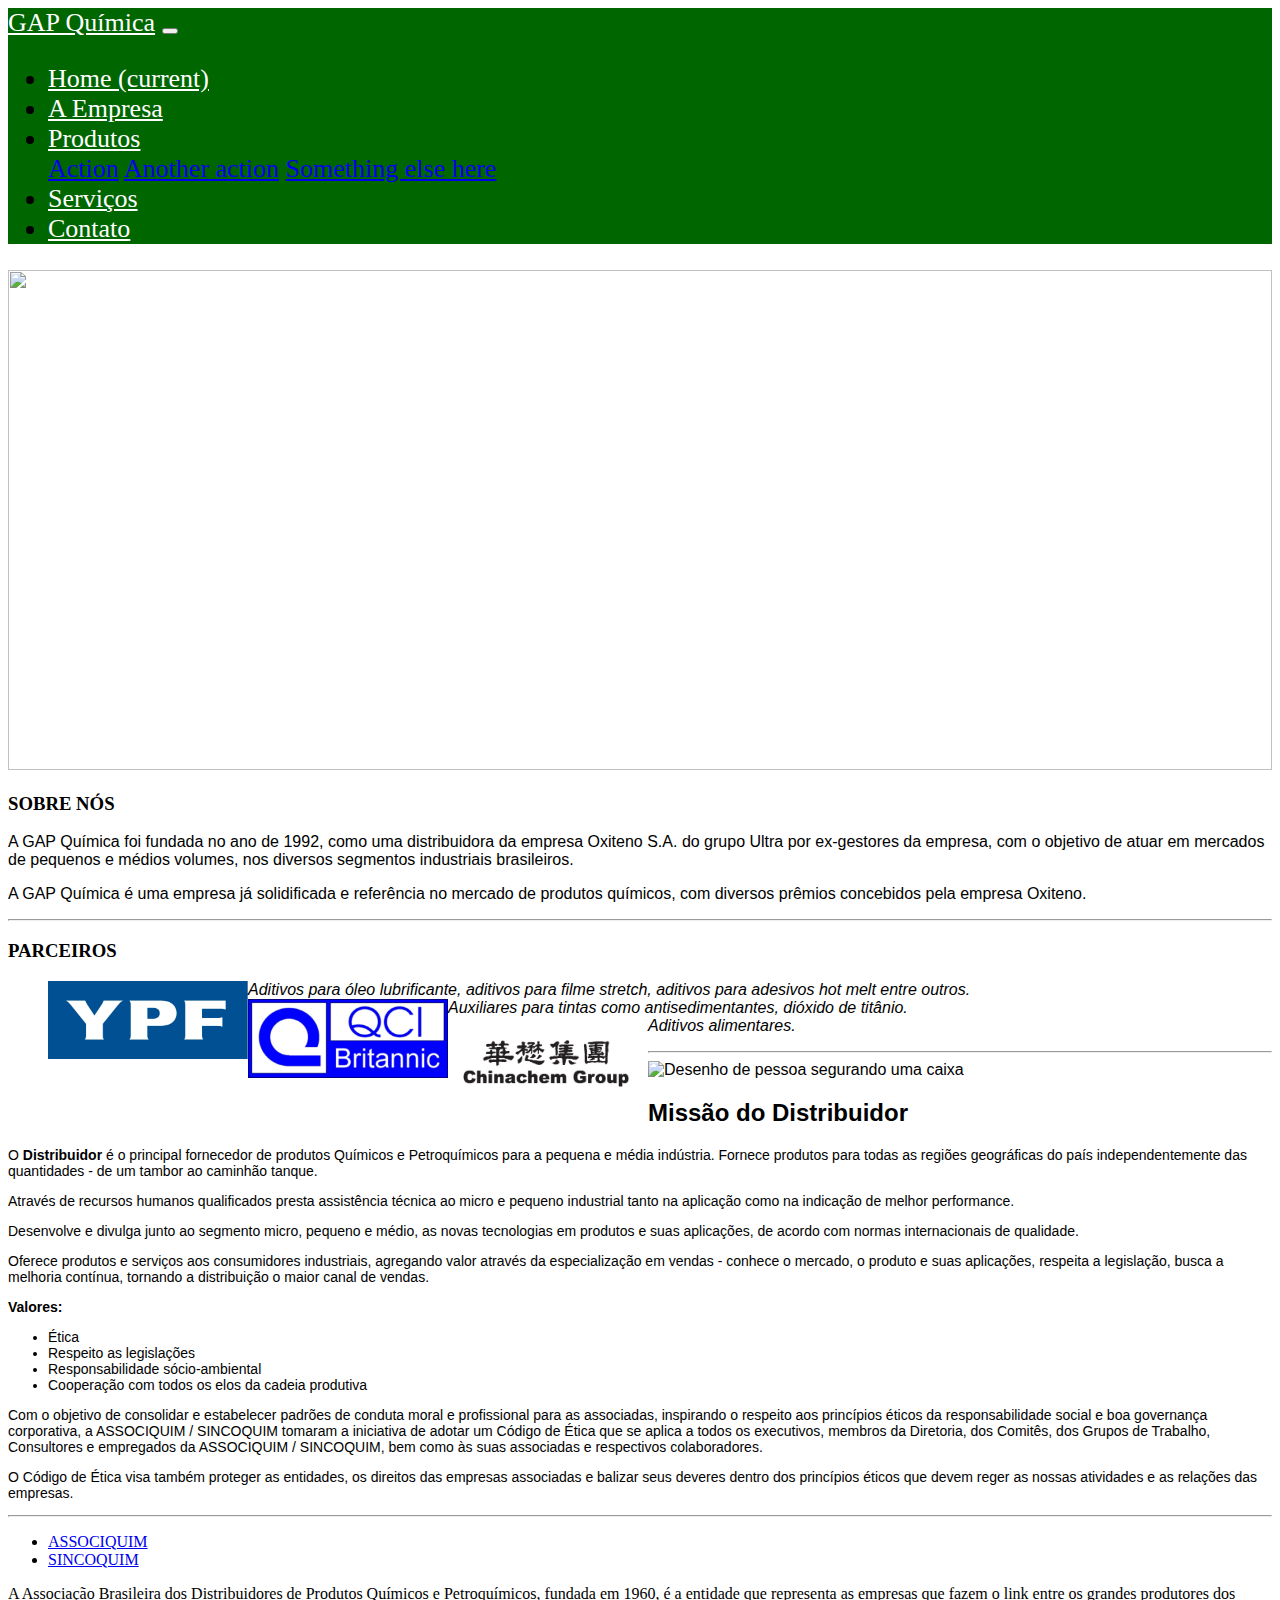
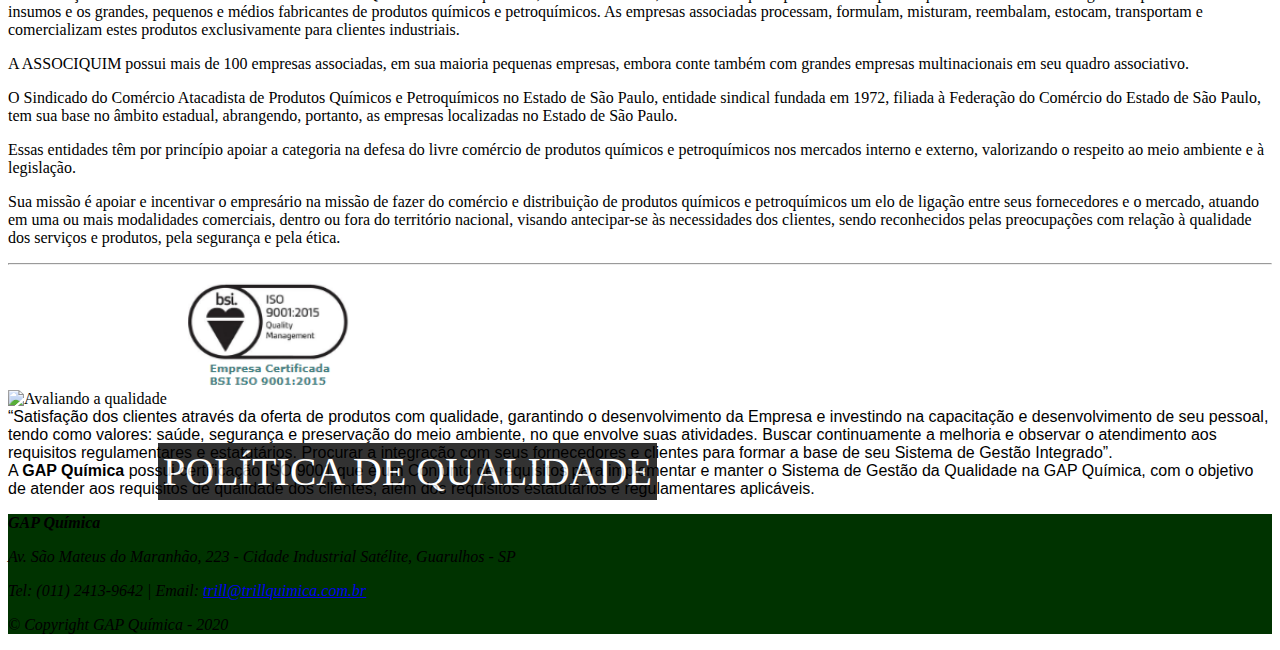
==== index.html @ 46ef745d "Initial commit" ====
<!DOCTYPE html>
<html>
	<body>
		<meta charset="utf-8">
		<meta name="viewport" content="width=device-width, initial-scale=1">
		<title>GAP Química</title>
		<link rel="stylesheet" href="https://stackpath.bootstrapcdn.com/bootstrap/4.5.0/css/bootstrap.min.css" integrity="sha384-9aIt2nRpC12Uk9gS9baDl411NQApFmC26EwAOH8WgZl5MYYxFfc+NcPb1dKGj7Sk" crossorigin="anonymous">
		<link rel="stylesheet" href="https://cdnjs.cloudflare.com/ajax/libs/animate.css/4.0.0/animate.min.css">
		<link rel="stylesheet" type="text/css" href="style.css">

		<header>
			<nav class="navbar navbar-expand-lg navbar-dark navbar-tema">
				<a class="navbar-brand navbar-cor" href="index.html">GAP Química</a>
				<button class="navbar-toggler" type="button" data-toggle="collapse" data-target="#navbarNavDropdown" aria-controls="navbarNavDropdown" aria-expanded="false" aria-label="Toggle navigation">
					<span class="navbar-toggler-icon"></span>
				</button>
				<div class="collapse navbar-collapse justify-content-end" id="navbarNavDropdown">
					<ul class="navbar-nav">
						<li class="nav-item active">
							<a class="nav-link navbar-cor pr-5" href="index.html">Home <span class="sr-only">(current)</span></a>
						</li>
						<li class="nav-item">
							<a class="nav-link navbar-cor pr-5" href="empresa.html">A Empresa</a>
						</li>
						<li class="nav-item dropdown">
							<a class="nav-link navbar-cor pr-5 dropdown-toggle" href="#" id="navbarDropdownMenuLink" role="button" data-toggle="dropdown" aria-haspopup="true" aria-expanded="false">
								Produtos
							</a>
							<div class="dropdown-menu navbar-cor" aria-labelledby="navbarDropdownMenuLink">
								<a class="dropdown-item" href="#">Action</a>
								<a class="dropdown-item" href="#">Another action</a>
								<a class="dropdown-item" href="#">Something else here</a>
							</div>
						</li>
						<li class="nav-item">
							<a class="nav-link navbar-cor pr-5" href="#">Serviços</a>
						</li>
						<li class="nav-item">
							<a class="nav-link navbar-cor" href="contato.html">Contato</a>
						</li>
					</ul>
				</div>
			</nav>
		</header>

		<img id="banner-index" src="img/banner-index.jpg" alt="">

		<main>
			<section class="container text-center mt-5 mb-5 p-5 bg-light">
				<h3 class="pb-3">SOBRE NÓS</h3>
				<p class="text-justify" style="font-family: Arial, Helvetica, sans-serif;">A GAP Química foi fundada no ano de 1992, como uma distribuidora da empresa Oxiteno S.A. do grupo Ultra por ex-gestores da empresa, com o objetivo de atuar em mercados de pequenos e médios volumes, nos diversos segmentos industriais brasileiros.</p>
				<p style="font-family: Arial, Helvetica, sans-serif;">A GAP Química é uma empresa já solidificada e referência no mercado de produtos químicos, com diversos prêmios concebidos pela empresa Oxiteno.</p>
			</section>

			<hr class="container">

			<section class="container text-center mt-5 mb-5 p-5 bg-light animate__animated animate__fadeInLeft">
				<h3 class="mb-5">PARCEIROS</h3>
				<figure>
					<div class="d-flex align-items-center m-4" style="font-family: Arial, Helvetica, sans-serif;">
						<a href="https://ypf.com.br/"><img class="pr-5" id="logo-ypf" src="img/logo-ypf.png" alt="Logo da YPF"></a><em>Aditivos para óleo lubrificante, aditivos para filme stretch, aditivos para adesivos hot melt entre outros.</em>
					</div>
					<div class="d-flex align-items-center m-4" style="font-family: Arial, Helvetica, sans-serif;">
						<a href="http://quem.com/"><img class="pr-5" id="logo-qci" src="img/qci-logo.png" alt="Logo da QCI"></a><em>Auxiliares para tintas como antisedimentantes, dióxido de titânio.</em>
					</div>
					<div class="d-flex align-items-center m-4" style="font-family: Arial, Helvetica, sans-serif;">
						<a href="https://www.chinachemgroup.com/en/"><img class="pr-5" id="logo-china" src="img/chinachem.logo.jpg" alt="Logo da Chinachem"></a><em>Aditivos alimentares.</em>
					</div>
				</figure>
			</section>

			<hr class="container">

			<section class="container mt-5 mb-5 p-3 bg-light animate__animated animate__fadeInLeft">
				<div class="d-flex align-items-center m-4" style="font-family: Arial, Helvetica, sans-serif;">
					<img class="pr-5 img-fluid" id="imagem-distribuidor" src="img/imagem-distribuidor.jpg" alt="Desenho de pessoa segurando uma caixa">
					<h2>Missão do Distribuidor</h2>
				</div>
				<div style="font-size: 14px; font-family: Arial, Helvetica, sans-serif;">
					<p>O <strong>Distribuidor</strong> é o principal fornecedor de produtos Químicos e Petroquímicos para a pequena e média indústria. Fornece produtos para todas as regiões geográficas do país independentemente das quantidades - de um tambor ao caminhão tanque.</p>
					<p>Através de recursos humanos qualificados presta assistência técnica ao micro e pequeno industrial tanto na aplicação como na indicação de melhor performance.</p>
					<p>Desenvolve e divulga junto ao segmento micro, pequeno e médio, as novas tecnologias em produtos e suas aplicações, de acordo com normas internacionais de qualidade.</p>
					<p>Oferece produtos e serviços aos consumidores industriais, agregando valor através da especialização em vendas - conhece o mercado, o produto e suas aplicações, respeita a legislação, busca a melhoria contínua, tornando a distribuição o maior canal de vendas.</p>
					<p><strong>Valores:</strong></p>
					<ul>
						<li>Ética</li>
						<li>Respeito as legislações</li>
						<li>Responsabilidade sócio-ambiental</li>
						<li>Cooperação com todos os elos da cadeia produtiva</li>
					</ul>
					<p>Com o objetivo de consolidar e estabelecer padrões de conduta moral e profissional para as associadas, inspirando o respeito aos princípios éticos da responsabilidade social e boa governança corporativa, a ASSOCIQUIM / SINCOQUIM tomaram a iniciativa de adotar um Código de Ética que se aplica a todos os executivos, membros da Diretoria, dos Comitês, dos Grupos de Trabalho, Consultores e empregados da ASSOCIQUIM / SINCOQUIM, bem como às suas associadas e respectivos colaboradores.</p>
					<p>O Código de Ética visa também proteger as entidades, os direitos das empresas associadas e balizar seus deveres dentro dos princípios éticos que devem reger as nossas atividades e as relações das empresas.</p>
				</div>
			</section>

			<hr class="container">

			<section class="container mt-5 mb-5">
				<!-- Nav pills -->
				<ul class="nav nav-pills nav-justified">
					<li class="nav-item pb-3">
						<a class="nav-link active" data-toggle="pill" href="#home">ASSOCIQUIM</a>
					</li>
					<li class="nav-item pb-3">
						<a class="nav-link" data-toggle="pill" href="#menu1">SINCOQUIM</a>
					</li>
				</ul>

				<!-- Tab panes -->
				<div class="tab-content">
					<div class="tab-pane container active" id="home">
						<P>A Associação Brasileira dos Distribuidores de Produtos Químicos e Petroquímicos, fundada em 1960, é a entidade que representa as empresas que fazem o link entre os grandes produtores dos insumos e os grandes, pequenos e médios fabricantes de produtos químicos e petroquímicos. As empresas associadas processam, formulam, misturam, reembalam, estocam, transportam e comercializam estes produtos exclusivamente para clientes industriais.</P>
						<P>A ASSOCIQUIM possui mais de 100 empresas associadas, em sua maioria pequenas empresas, embora conte também com grandes empresas multinacionais em seu quadro associativo.</P>
					</div>
					<div class="tab-pane container fade" id="menu1">
						<P>O Sindicado do Comércio Atacadista de Produtos Químicos e Petroquímicos no Estado de São Paulo, entidade sindical fundada em 1972, filiada à Federação do Comércio do Estado de São Paulo, tem sua base no âmbito estadual, abrangendo, portanto, as empresas localizadas no Estado de São Paulo.</P>
						<P>Essas entidades têm por princípio apoiar a categoria na defesa do livre comércio de produtos químicos e petroquímicos nos mercados interno e externo, valorizando o respeito ao meio ambiente e à legislação.</P>
						<P>Sua missão é apoiar e incentivar o empresário na missão de fazer do comércio e distribuição de produtos químicos e petroquímicos um elo de ligação entre seus fornecedores e o mercado, atuando em uma ou mais modalidades comerciais, dentro ou fora do território nacional, visando antecipar-se às necessidades dos clientes, sendo reconhecidos pelas preocupações com relação à qualidade dos serviços e produtos, pela segurança e pela ética.</P>
					</div>
				</div>
			</section>

			<hr class="container">

			<section class="container mt-5 mb-5 p-3 bg-light animate__animated animate__fadeInLeft">
				<picture id="imagem-qualidade">
					<img class="img-fluid mb-5 pt-4 rounded-pill" id="banner-qualidade" src="img/banner-qualidade.jpg" alt="Avaliando a qualidade">
					<figcaption id="texto-qualidade">POLÍTICA DE QUALIDADE</figcaption>
					<img class="float-left" id="logo-iso" src="img/logo-iso.png" alt="Logo ISO 9000">
					<figcaption style="font-family: Arial, Helvetica, sans-serif;">“Satisfação dos clientes através da oferta de produtos com qualidade, garantindo o desenvolvimento da Empresa e investindo na capacitação e desenvolvimento de seu pessoal, tendo como valores: saúde, segurança e preservação do meio ambiente, no que envolve suas atividades. Buscar continuamente a melhoria e observar o atendimento aos requisitos regulamentares e estatutários. Procurar a integração com seus fornecedores e clientes para formar a base de seu Sistema de Gestão Integrado”.</figcaption>
					<figcaption class="pt-3" style="font-family: Arial, Helvetica, sans-serif;">A <strong>GAP Química</strong> possui certificação ISO 9001 que é um Conjunto de requisitos para implementar e manter o Sistema de Gestão da Qualidade na GAP Química, com o objetivo de atender aos requisitos de qualidade dos clientes, além dos requisitos estatutários e regulamentares aplicáveis.</figcaption>
				</picture>
			</section>

		</main>

		<footer class="cor-bg-footer">
			<address class="text-center mb-0 p-3">
				<p class="text-light mb-0 mt-3"><strong>GAP Química</strong></p>
				<p class="text-light mb-0">Av. São Mateus do Maranhão, 223 - Cidade Industrial Satélite, Guarulhos - SP</p>
				<p class="text-light mb-3">Tel: (011) 2413-9642 | Email: <a class="text-light" href="mailto:trill@trillquimica.com.br">trill@trillquimica.com.br</a></p>
				<p class="text-dark m-0 copyright">&copy; Copyright GAP Química - 2020</p>
			  </adress>

		</footer>

		<script src="js/jquery-3.5.1.min.js" type="text/jvascript"></script>
		<script src="js/app.js" type="text/javascript"></script>
		<script src="https://cdn.jsdelivr.net/npm/popper.js@1.16.0/dist/umd/popper.min.js" integrity="sha384-Q6E9RHvbIyZFJoft+2mJbHaEWldlvI9IOYy5n3zV9zzTtmI3UksdQRVvoxMfooAo" crossorigin="anonymous"></script>
		<script src="https://stackpath.bootstrapcdn.com/bootstrap/4.5.0/js/bootstrap.min.js" integrity="sha384-OgVRvuATP1z7JjHLkuOU7Xw704+h835Lr+6QL9UvYjZE3Ipu6Tp75j7Bh/kR0JKI" crossorigin="anonymous"></script>
	</body>
</html>
---- style.css ----
/* INDEX */
.navbar-tema {
    background-color: #006600;
    font-size: 26px;
}

.navbar-cor {
    color: white;
}

#banner-index {
    width: 100%;
    height: 500px;
}

#logo-ypf {
    width: 200px;
    float: left;
}

#logo-china {
    width: 200px;
    float: left;
}

#logo-qci {
    width: 200px;
    float: left;
}

#imagem-distribuidor {
    width: 50%;
    height: 250px;
}

#imagem-qualidade {
    display: inline-block;
    position: relative;
}

#texto-qualidade {
    position: absolute;
    top: 170px;
    left: 150px;
    font-size: 40px;
    color: white;
    text-shadow: 0px 0px 5px black;
    background-color: black;
    opacity: 0.8;
    padding: 5px;
}

#banner-qualidade {
    width: 100%;
    height: 300px;
}

#logo-iso {
    width: 200px;
}

.cor-bg-footer {
    background-color: #003300;
}

/* EMPRESA */
#bg-imagem {
    background-image: url(img/bg-empresa.jpg);
    background-size: cover;
}

.tamanho-carrosel {
    width: 40%;
    height: 500px;
    float: right;
}

#logo-gap {
    width: 30%;
    margin: 3% 10%;
    border-radius: 10px;
}

@media only screen and (max-width: 1123px) {
    #banner-index {
        height: 500px;
        width: 100%
    }
    #mapa-contato {
        width: 300px;
    }
}
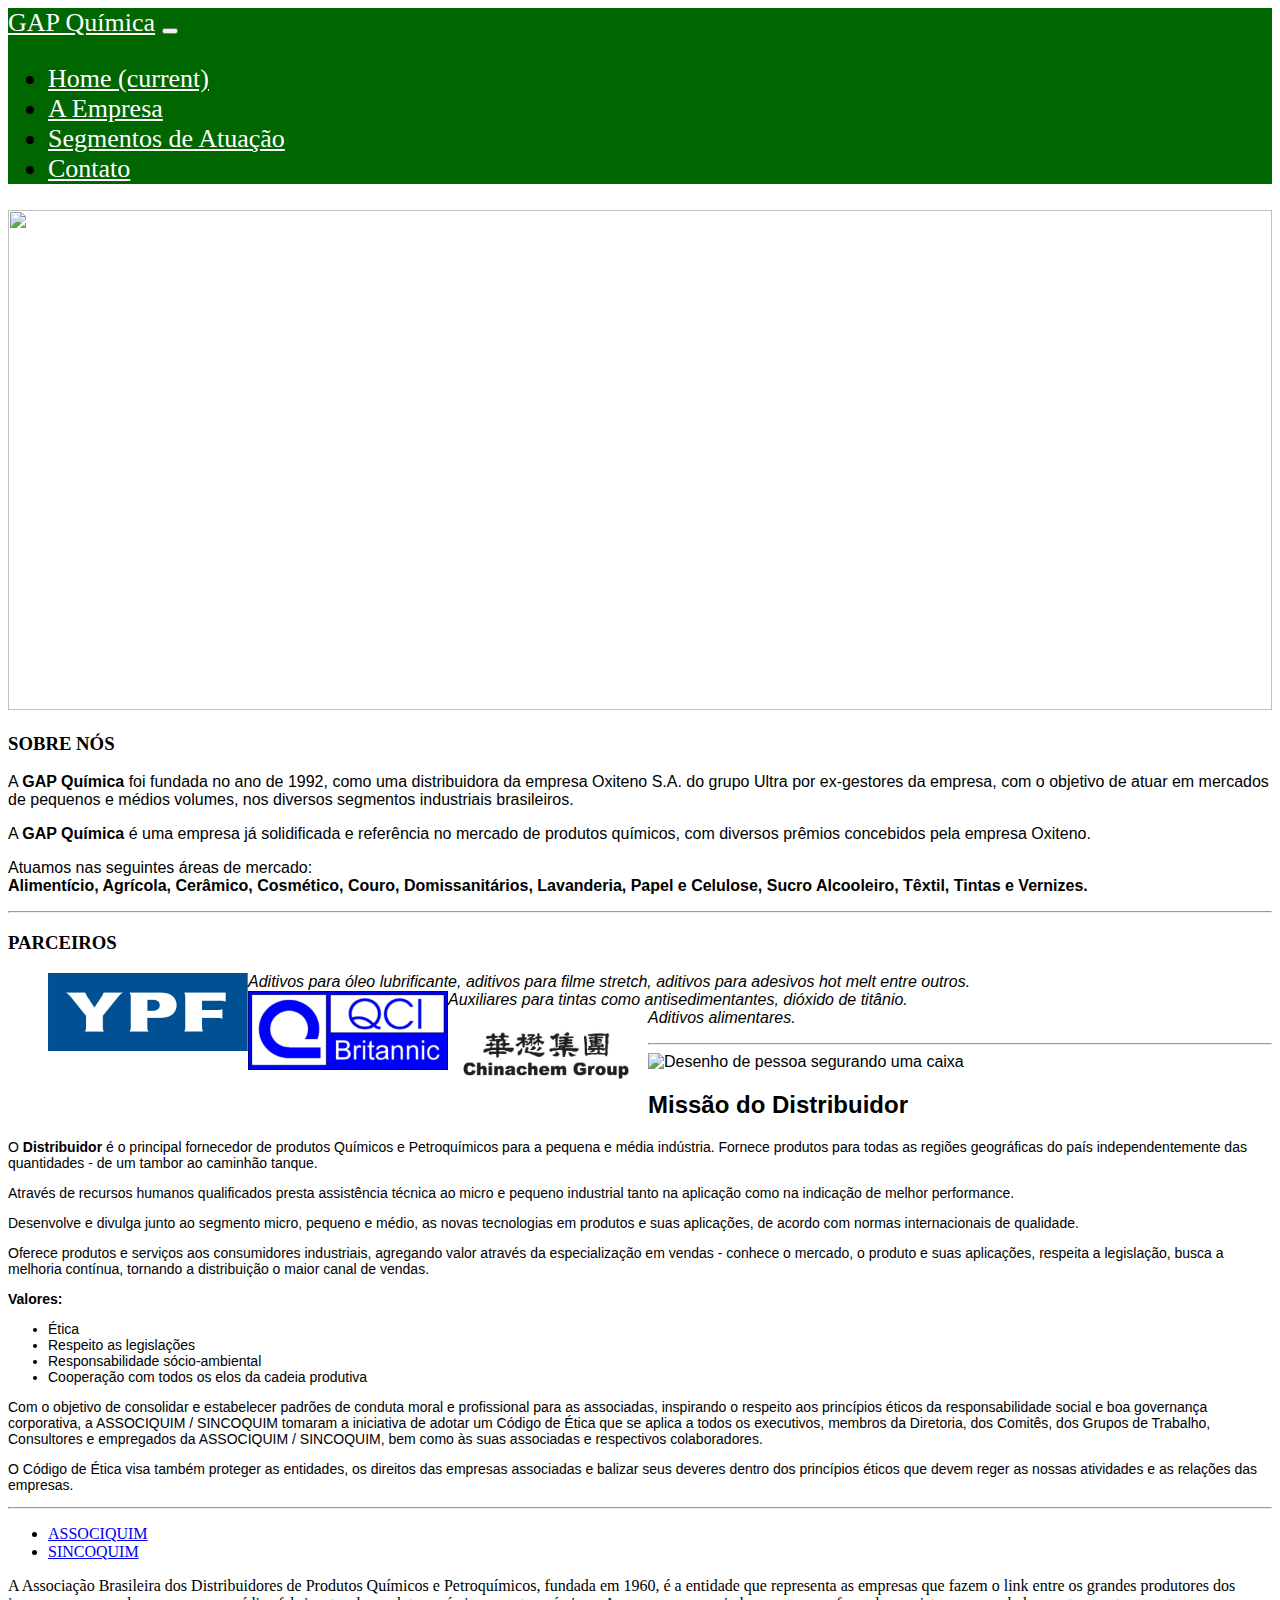
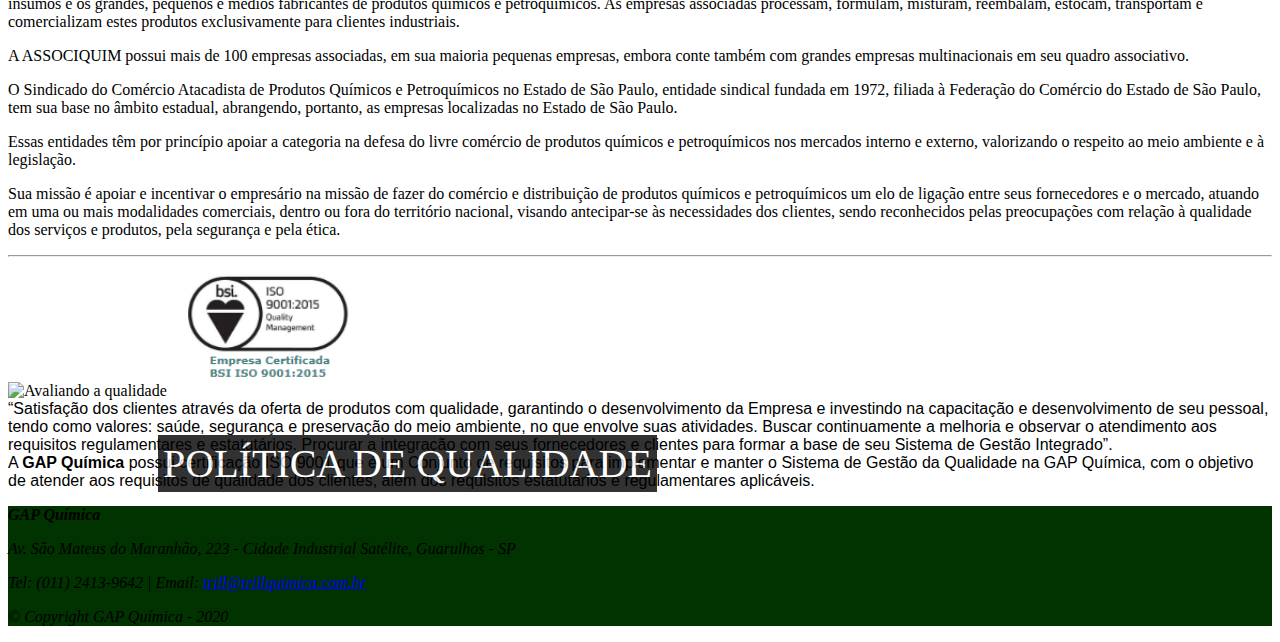
==== commit 59b252da: "Update" ====
--- a/index.html
+++ b/index.html
@@ -22,18 +22,8 @@
 						<li class="nav-item">
 							<a class="nav-link navbar-cor pr-5" href="empresa.html">A Empresa</a>
 						</li>
-						<li class="nav-item dropdown">
-							<a class="nav-link navbar-cor pr-5 dropdown-toggle" href="#" id="navbarDropdownMenuLink" role="button" data-toggle="dropdown" aria-haspopup="true" aria-expanded="false">
-								Produtos
-							</a>
-							<div class="dropdown-menu navbar-cor" aria-labelledby="navbarDropdownMenuLink">
-								<a class="dropdown-item" href="#">Action</a>
-								<a class="dropdown-item" href="#">Another action</a>
-								<a class="dropdown-item" href="#">Something else here</a>
-							</div>
-						</li>
 						<li class="nav-item">
-							<a class="nav-link navbar-cor pr-5" href="#">Serviços</a>
+							<a class="nav-link navbar-cor pr-5" href="produtos.html">Segmentos de Atuação</a>
 						</li>
 						<li class="nav-item">
 							<a class="nav-link navbar-cor" href="contato.html">Contato</a>
@@ -48,8 +38,9 @@
 		<main>
 			<section class="container text-center mt-5 mb-5 p-5 bg-light">
 				<h3 class="pb-3">SOBRE NÓS</h3>
-				<p class="text-justify" style="font-family: Arial, Helvetica, sans-serif;">A GAP Química foi fundada no ano de 1992, como uma distribuidora da empresa Oxiteno S.A. do grupo Ultra por ex-gestores da empresa, com o objetivo de atuar em mercados de pequenos e médios volumes, nos diversos segmentos industriais brasileiros.</p>
-				<p style="font-family: Arial, Helvetica, sans-serif;">A GAP Química é uma empresa já solidificada e referência no mercado de produtos químicos, com diversos prêmios concebidos pela empresa Oxiteno.</p>
+				<p class="text-justify" style="font-family: Arial, Helvetica, sans-serif;">A <strong>GAP Química</strong> foi fundada no ano de 1992, como uma distribuidora da empresa Oxiteno S.A. do grupo Ultra por ex-gestores da empresa, com o objetivo de atuar em mercados de pequenos e médios volumes, nos diversos segmentos industriais brasileiros.</p>
+				<p style="font-family: Arial, Helvetica, sans-serif;">A <strong>GAP Química</strong> é uma empresa já solidificada e referência no mercado de produtos químicos, com diversos prêmios concebidos pela empresa Oxiteno.</p>
+				<p style="font-family: Arial, Helvetica, sans-serif;">Atuamos nas seguintes áreas de mercado:<br><strong>Alimentício, Agrícola, Cerâmico, Cosmético, Couro, Domissanitários, Lavanderia, Papel e Celulose, Sucro Alcooleiro, Têxtil, Tintas e Vernizes.</strong></p>
 			</section>
 
 			<hr class="container">
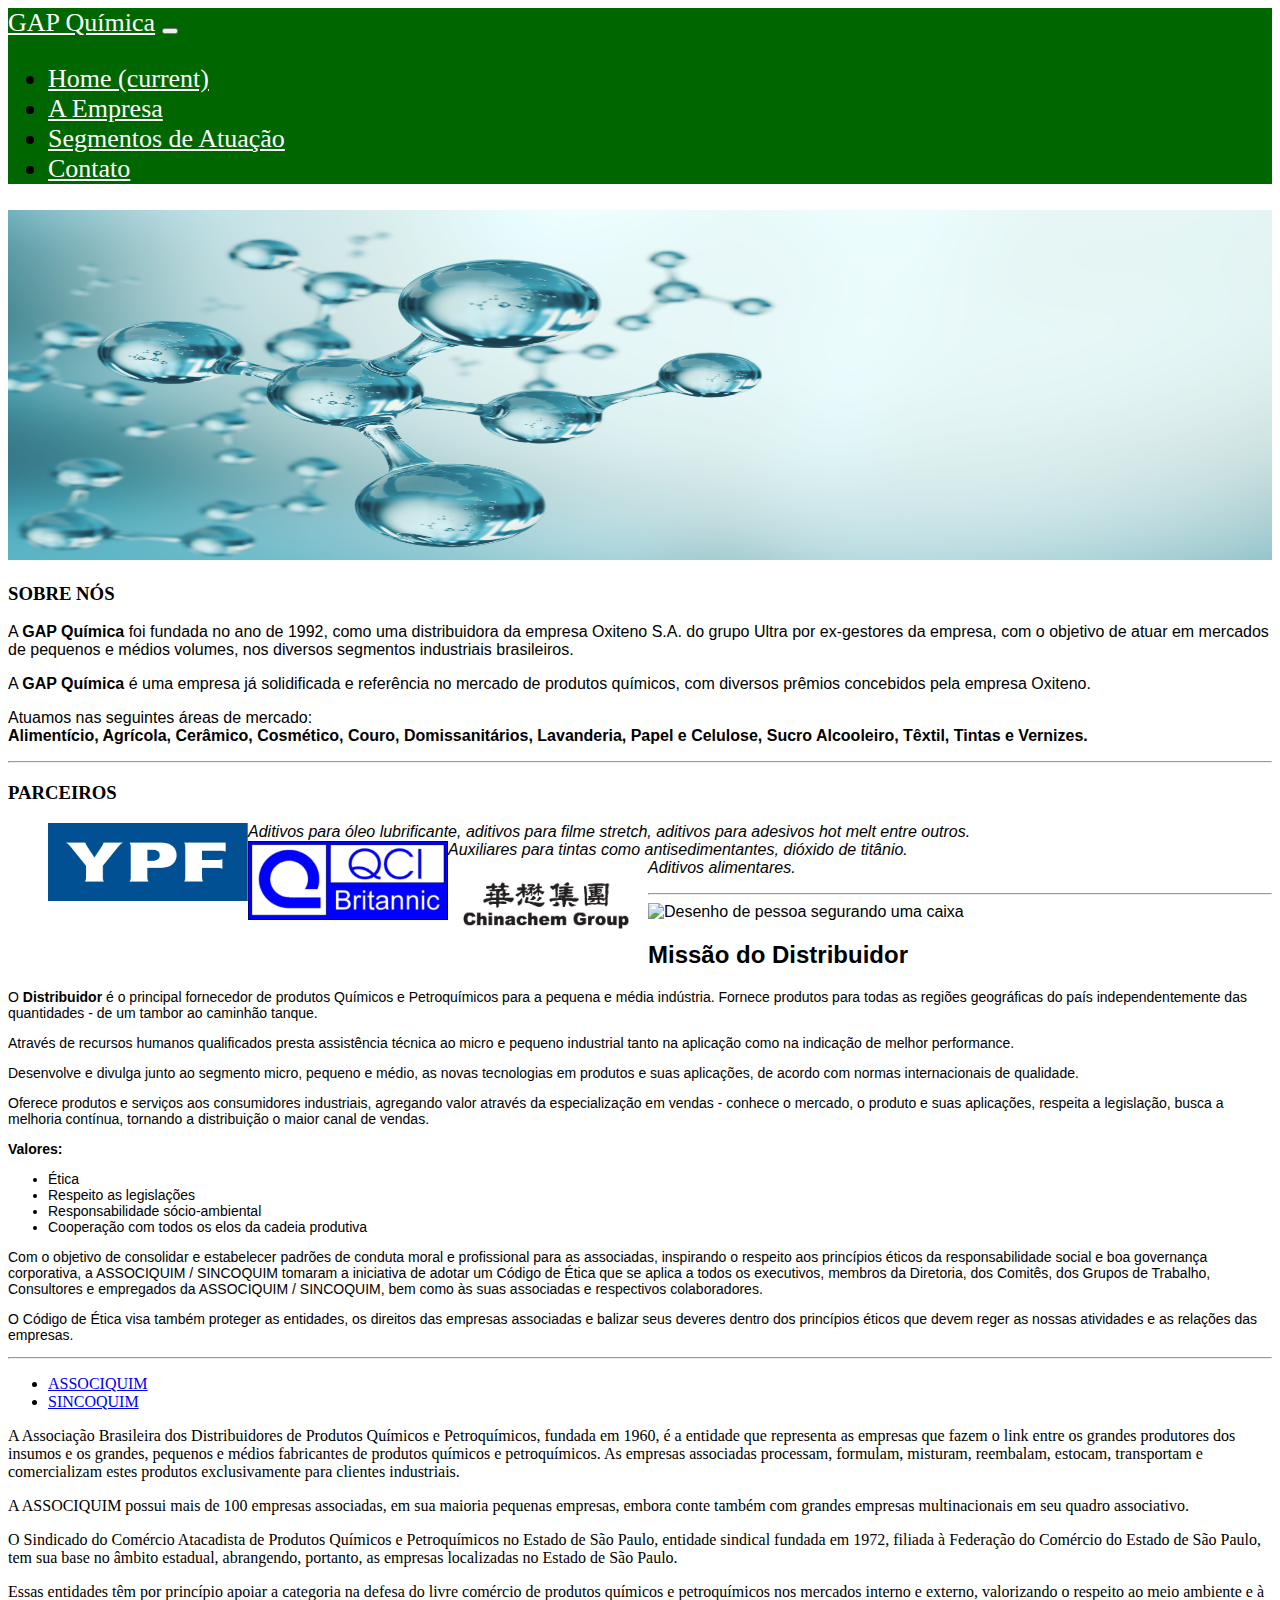
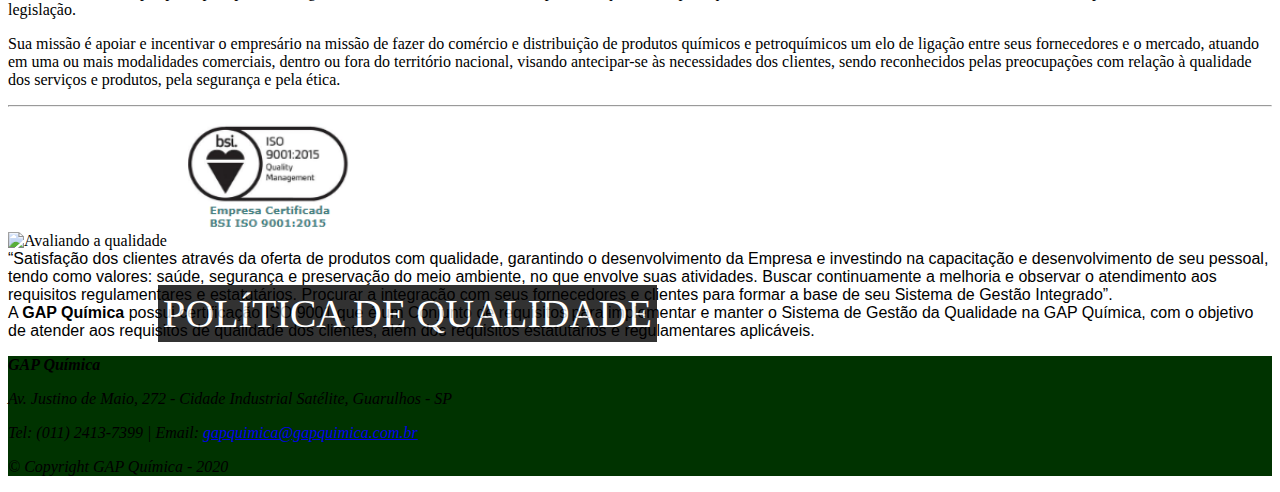
==== commit 8b4a622e: "Update" ====
--- a/index.html
+++ b/index.html
@@ -33,7 +33,7 @@
 			</nav>
 		</header>
 
-		<img id="banner-index" src="img/banner-index.jpg" alt="">
+		<img id="banner-index" src="img/banner-home.jpg" alt="">
 
 		<main>
 			<section class="container text-center mt-5 mb-5 p-5 bg-light">
@@ -45,16 +45,16 @@
 
 			<hr class="container">
 
-			<section class="container text-center mt-5 mb-5 p-5 bg-light animate__animated animate__fadeInLeft">
+			<section class="container text-center mt-5 mb-5 p-5 bg-light">
 				<h3 class="mb-5">PARCEIROS</h3>
 				<figure>
-					<div class="d-flex align-items-center m-4" style="font-family: Arial, Helvetica, sans-serif;">
+					<div class="d-sm-flex align-items-center m-4" style="font-family: Arial, Helvetica, sans-serif;">
 						<a href="https://ypf.com.br/"><img class="pr-5" id="logo-ypf" src="img/logo-ypf.png" alt="Logo da YPF"></a><em>Aditivos para óleo lubrificante, aditivos para filme stretch, aditivos para adesivos hot melt entre outros.</em>
 					</div>
-					<div class="d-flex align-items-center m-4" style="font-family: Arial, Helvetica, sans-serif;">
+					<div class="d-sm-flex align-items-center m-4" style="font-family: Arial, Helvetica, sans-serif;">
 						<a href="http://quem.com/"><img class="pr-5" id="logo-qci" src="img/qci-logo.png" alt="Logo da QCI"></a><em>Auxiliares para tintas como antisedimentantes, dióxido de titânio.</em>
 					</div>
-					<div class="d-flex align-items-center m-4" style="font-family: Arial, Helvetica, sans-serif;">
+					<div class="d-sm-flex align-items-center m-4" style="font-family: Arial, Helvetica, sans-serif;">
 						<a href="https://www.chinachemgroup.com/en/"><img class="pr-5" id="logo-china" src="img/chinachem.logo.jpg" alt="Logo da Chinachem"></a><em>Aditivos alimentares.</em>
 					</div>
 				</figure>
@@ -62,7 +62,7 @@
 
 			<hr class="container">
 
-			<section class="container mt-5 mb-5 p-3 bg-light animate__animated animate__fadeInLeft">
+			<section class="container mt-5 mb-5 p-3 bg-light">
 				<div class="d-flex align-items-center m-4" style="font-family: Arial, Helvetica, sans-serif;">
 					<img class="pr-5 img-fluid" id="imagem-distribuidor" src="img/imagem-distribuidor.jpg" alt="Desenho de pessoa segurando uma caixa">
 					<h2>Missão do Distribuidor</h2>
@@ -113,7 +113,7 @@
 
 			<hr class="container">
 
-			<section class="container mt-5 mb-5 p-3 bg-light animate__animated animate__fadeInLeft">
+			<section class="container mt-5 mb-5 p-3 bg-light">
 				<picture id="imagem-qualidade">
 					<img class="img-fluid mb-5 pt-4 rounded-pill" id="banner-qualidade" src="img/banner-qualidade.jpg" alt="Avaliando a qualidade">
 					<figcaption id="texto-qualidade">POLÍTICA DE QUALIDADE</figcaption>
@@ -128,15 +128,13 @@
 		<footer class="cor-bg-footer">
 			<address class="text-center mb-0 p-3">
 				<p class="text-light mb-0 mt-3"><strong>GAP Química</strong></p>
-				<p class="text-light mb-0">Av. São Mateus do Maranhão, 223 - Cidade Industrial Satélite, Guarulhos - SP</p>
-				<p class="text-light mb-3">Tel: (011) 2413-9642 | Email: <a class="text-light" href="mailto:trill@trillquimica.com.br">trill@trillquimica.com.br</a></p>
+				<p class="text-light mb-0">Av. Justino de Maio, 272 - Cidade Industrial Satélite, Guarulhos - SP</p>
+				<p class="text-light mb-3">Tel: (011) 2413-7399 | Email: <a class="text-light" href="mailto:gapquimica@gapquimica.com.br">gapquimica@gapquimica.com.br</a></p>
 				<p class="text-dark m-0 copyright">&copy; Copyright GAP Química - 2020</p>
-			  </adress>
-
+			</adress>
 		</footer>
 
-		<script src="js/jquery-3.5.1.min.js" type="text/jvascript"></script>
-		<script src="js/app.js" type="text/javascript"></script>
+		<script src="https://code.jquery.com/jquery-3.5.1.slim.min.js" integrity="sha384-DfXdz2htPH0lsSSs5nCTpuj/zy4C+OGpamoFVy38MVBnE+IbbVYUew+OrCXaRkfj" crossorigin="anonymous"></script>
 		<script src="https://cdn.jsdelivr.net/npm/popper.js@1.16.0/dist/umd/popper.min.js" integrity="sha384-Q6E9RHvbIyZFJoft+2mJbHaEWldlvI9IOYy5n3zV9zzTtmI3UksdQRVvoxMfooAo" crossorigin="anonymous"></script>
 		<script src="https://stackpath.bootstrapcdn.com/bootstrap/4.5.0/js/bootstrap.min.js" integrity="sha384-OgVRvuATP1z7JjHLkuOU7Xw704+h835Lr+6QL9UvYjZE3Ipu6Tp75j7Bh/kR0JKI" crossorigin="anonymous"></script>
 	</body>
--- a/style.css
+++ b/style.css
@@ -10,7 +10,7 @@
 
 #banner-index {
     width: 100%;
-    height: 500px;
+    height: 350px;
 }
 
 #logo-ypf {
@@ -71,7 +71,7 @@
 
 .tamanho-carrosel {
     width: 40%;
-    height: 500px;
+    height: auto;
     float: right;
 }
 
@@ -79,6 +79,30 @@
     width: 30%;
     margin: 3% 10%;
     border-radius: 10px;
+}
+
+/* PRODUTOS: */
+.carrosel-produtos {
+    height: 400px;
+    width: 100%;
+    object-fit: cover;
+    
+}
+
+.titulo-produtos {
+    position: absolute;
+    bottom: 150px;
+    background-color: black;
+    color: white;
+    opacity: 0.5;
+}
+
+/* Configuração imagens dos produtos */
+.alimentos-size {
+    width: 100%;
+    height: 200px;
+    border-right: solid 5px green;
+    box-shadow: 0 8px 6px -6px black;
 }
 
 @media only screen and (max-width: 1123px) {
@@ -89,4 +113,22 @@
     #mapa-contato {
         width: 300px;
     }
+    #texto-qualidade {
+        position: absolute;
+        top: 170px;
+        left: 80px;
+        font-size: 26px;
+        color: white;
+        text-shadow: 0px 0px 5px black;
+        background-color: black;
+        opacity: 0.8;
+        padding: 5px;
+    }
+    .alimentos-size {
+        width: 100%;
+        
+    }
+    .padding-conteudo {
+        margin-left: 80px;
+    }
 }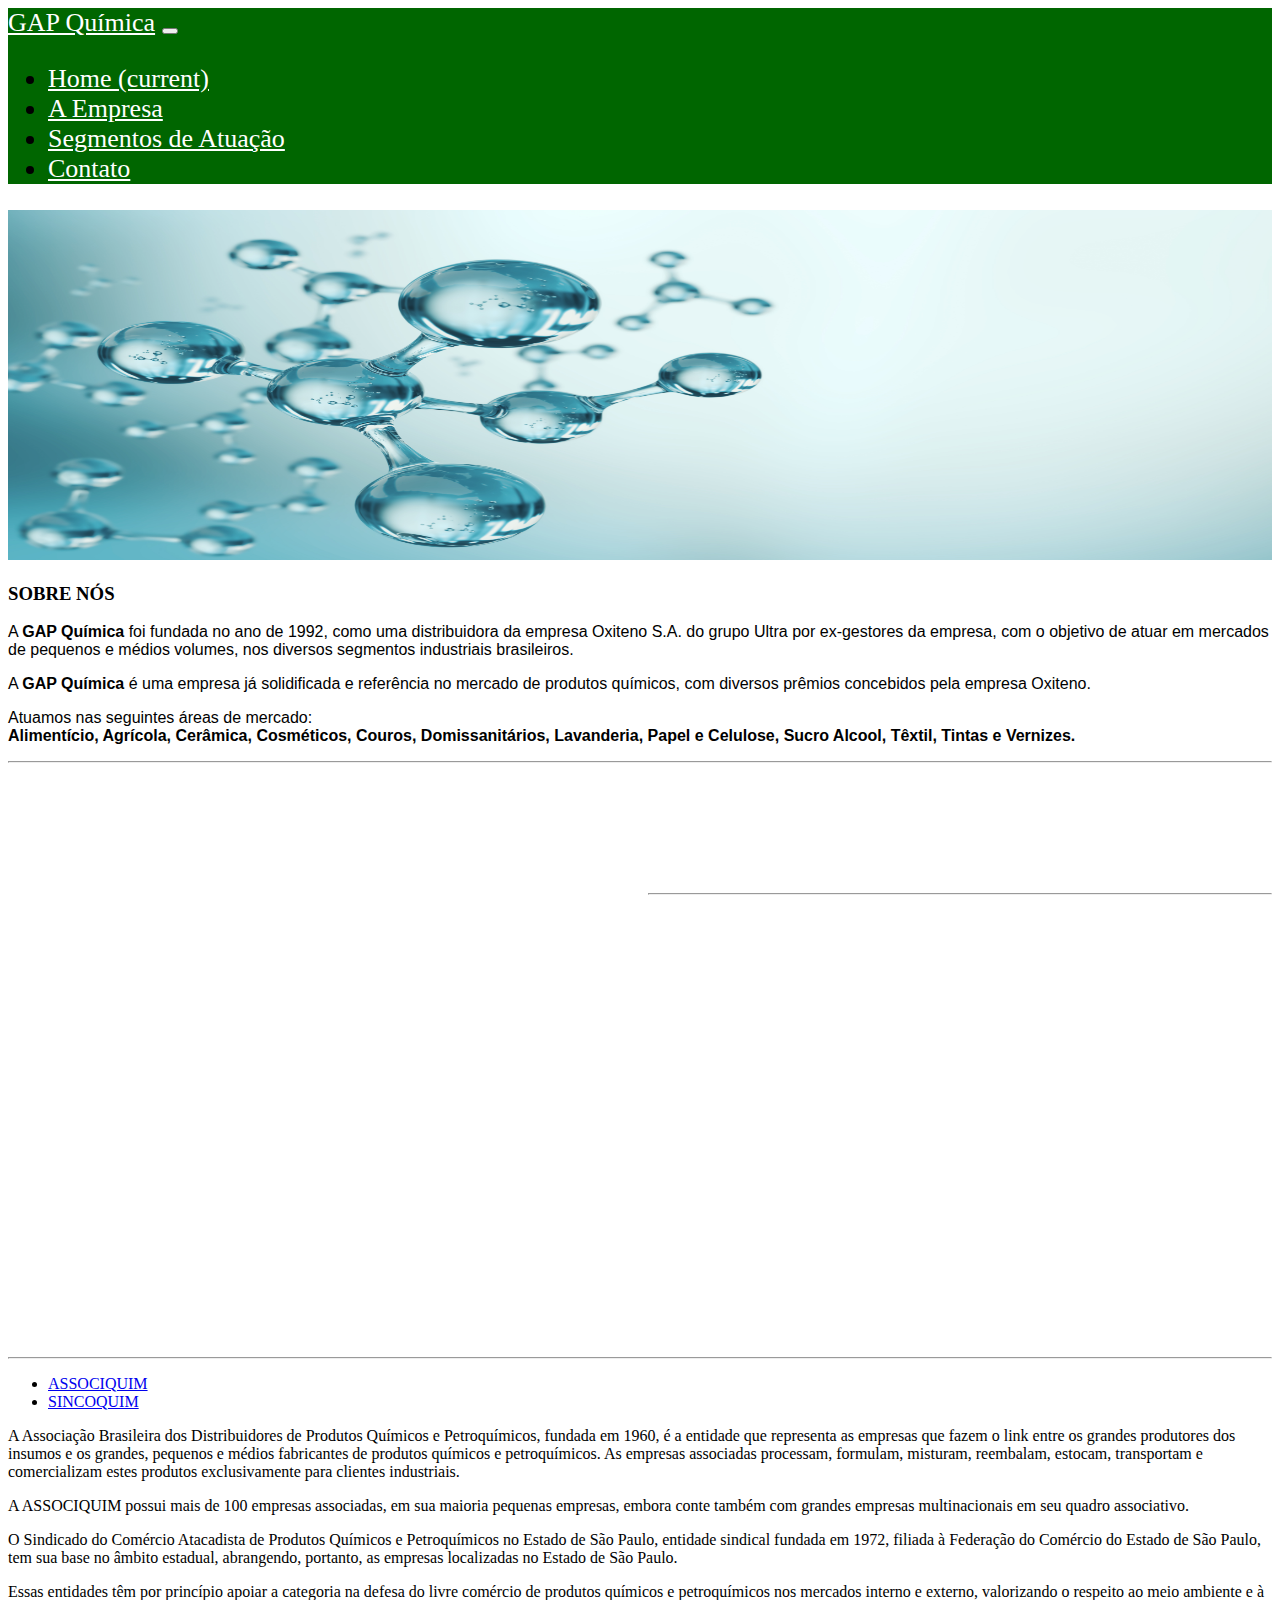
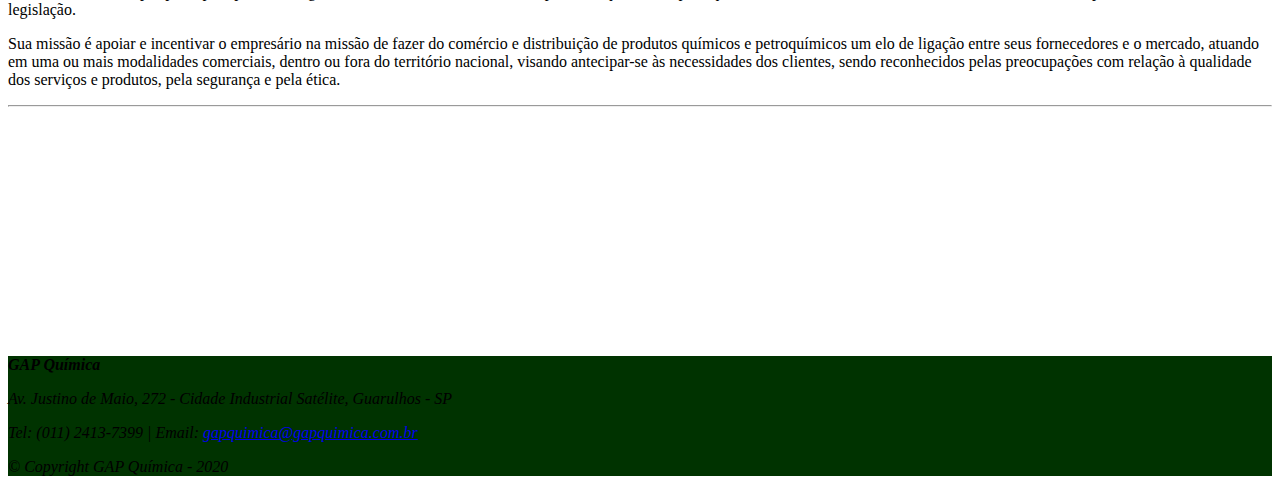
==== commit 3160bfca: "Update" ====
--- a/index.html
+++ b/index.html
@@ -40,12 +40,12 @@
 				<h3 class="pb-3">SOBRE NÓS</h3>
 				<p class="text-justify" style="font-family: Arial, Helvetica, sans-serif;">A <strong>GAP Química</strong> foi fundada no ano de 1992, como uma distribuidora da empresa Oxiteno S.A. do grupo Ultra por ex-gestores da empresa, com o objetivo de atuar em mercados de pequenos e médios volumes, nos diversos segmentos industriais brasileiros.</p>
 				<p style="font-family: Arial, Helvetica, sans-serif;">A <strong>GAP Química</strong> é uma empresa já solidificada e referência no mercado de produtos químicos, com diversos prêmios concebidos pela empresa Oxiteno.</p>
-				<p style="font-family: Arial, Helvetica, sans-serif;">Atuamos nas seguintes áreas de mercado:<br><strong>Alimentício, Agrícola, Cerâmico, Cosmético, Couro, Domissanitários, Lavanderia, Papel e Celulose, Sucro Alcooleiro, Têxtil, Tintas e Vernizes.</strong></p>
+				<p style="font-family: Arial, Helvetica, sans-serif;">Atuamos nas seguintes áreas de mercado:<br><strong>Alimentício, Agrícola, Cerâmica, Cosméticos, Couros, Domissanitários, Lavanderia, Papel e Celulose, Sucro Alcool, Têxtil, Tintas e Vernizes.</strong></p>
 			</section>
 
 			<hr class="container">
 
-			<section class="container text-center mt-5 mb-5 p-5 bg-light">
+			<section class="container text-center mt-5 mb-5 p-5 bg-light anime">
 				<h3 class="mb-5">PARCEIROS</h3>
 				<figure>
 					<div class="d-sm-flex align-items-center m-4" style="font-family: Arial, Helvetica, sans-serif;">
@@ -62,7 +62,7 @@
 
 			<hr class="container">
 
-			<section class="container mt-5 mb-5 p-3 bg-light">
+			<section class="container mt-5 mb-5 p-3 bg-light anime">
 				<div class="d-flex align-items-center m-4" style="font-family: Arial, Helvetica, sans-serif;">
 					<img class="pr-5 img-fluid" id="imagem-distribuidor" src="img/imagem-distribuidor.jpg" alt="Desenho de pessoa segurando uma caixa">
 					<h2>Missão do Distribuidor</h2>
@@ -113,7 +113,7 @@
 
 			<hr class="container">
 
-			<section class="container mt-5 mb-5 p-3 bg-light">
+			<section class="container mt-5 mb-5 p-3 bg-light anime">
 				<picture id="imagem-qualidade">
 					<img class="img-fluid mb-5 pt-4 rounded-pill" id="banner-qualidade" src="img/banner-qualidade.jpg" alt="Avaliando a qualidade">
 					<figcaption id="texto-qualidade">POLÍTICA DE QUALIDADE</figcaption>
@@ -134,7 +134,8 @@
 			</adress>
 		</footer>
 
-		<script src="https://code.jquery.com/jquery-3.5.1.slim.min.js" integrity="sha384-DfXdz2htPH0lsSSs5nCTpuj/zy4C+OGpamoFVy38MVBnE+IbbVYUew+OrCXaRkfj" crossorigin="anonymous"></script>
+		<script src="js/jquery-3.5.1.js" type="text/javascript"></script>
+		<script src="js/app.js" type="text/javascript"></script>
 		<script src="https://cdn.jsdelivr.net/npm/popper.js@1.16.0/dist/umd/popper.min.js" integrity="sha384-Q6E9RHvbIyZFJoft+2mJbHaEWldlvI9IOYy5n3zV9zzTtmI3UksdQRVvoxMfooAo" crossorigin="anonymous"></script>
 		<script src="https://stackpath.bootstrapcdn.com/bootstrap/4.5.0/js/bootstrap.min.js" integrity="sha384-OgVRvuATP1z7JjHLkuOU7Xw704+h835Lr+6QL9UvYjZE3Ipu6Tp75j7Bh/kR0JKI" crossorigin="anonymous"></script>
 	</body>
--- a/style.css
+++ b/style.css
@@ -11,6 +11,17 @@
 #banner-index {
     width: 100%;
     height: 350px;
+}
+
+.anime {
+    opacity: 0;
+    transform: translate3d(-100px,0,0);
+    transition: .3s;
+}
+
+.anime-start {
+    opacity: 1;
+    transform: translate3d(0,0,0);
 }
 
 #logo-ypf {
@@ -105,6 +116,10 @@
     box-shadow: 0 8px 6px -6px black;
 }
 
+.imagem-cover {
+    object-fit: cover;
+}
+
 @media only screen and (max-width: 1123px) {
     #banner-index {
         height: 500px;
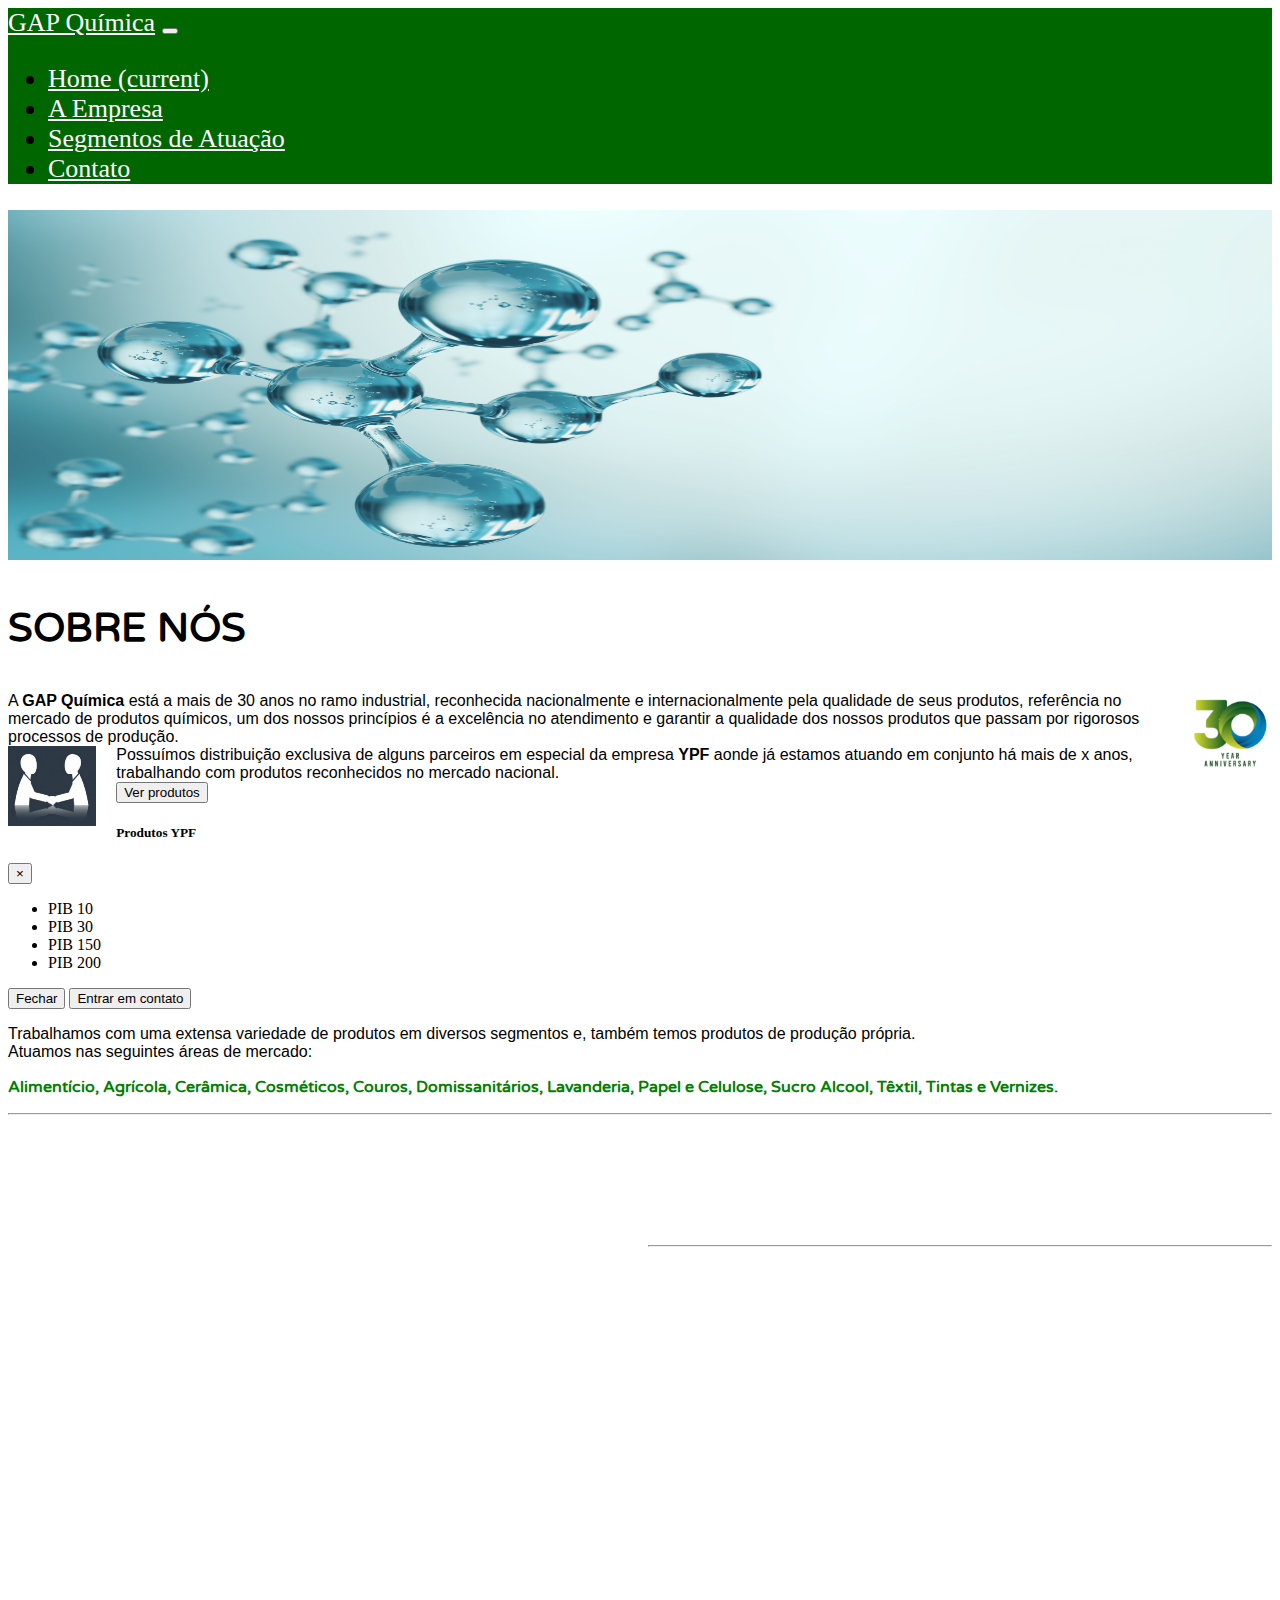
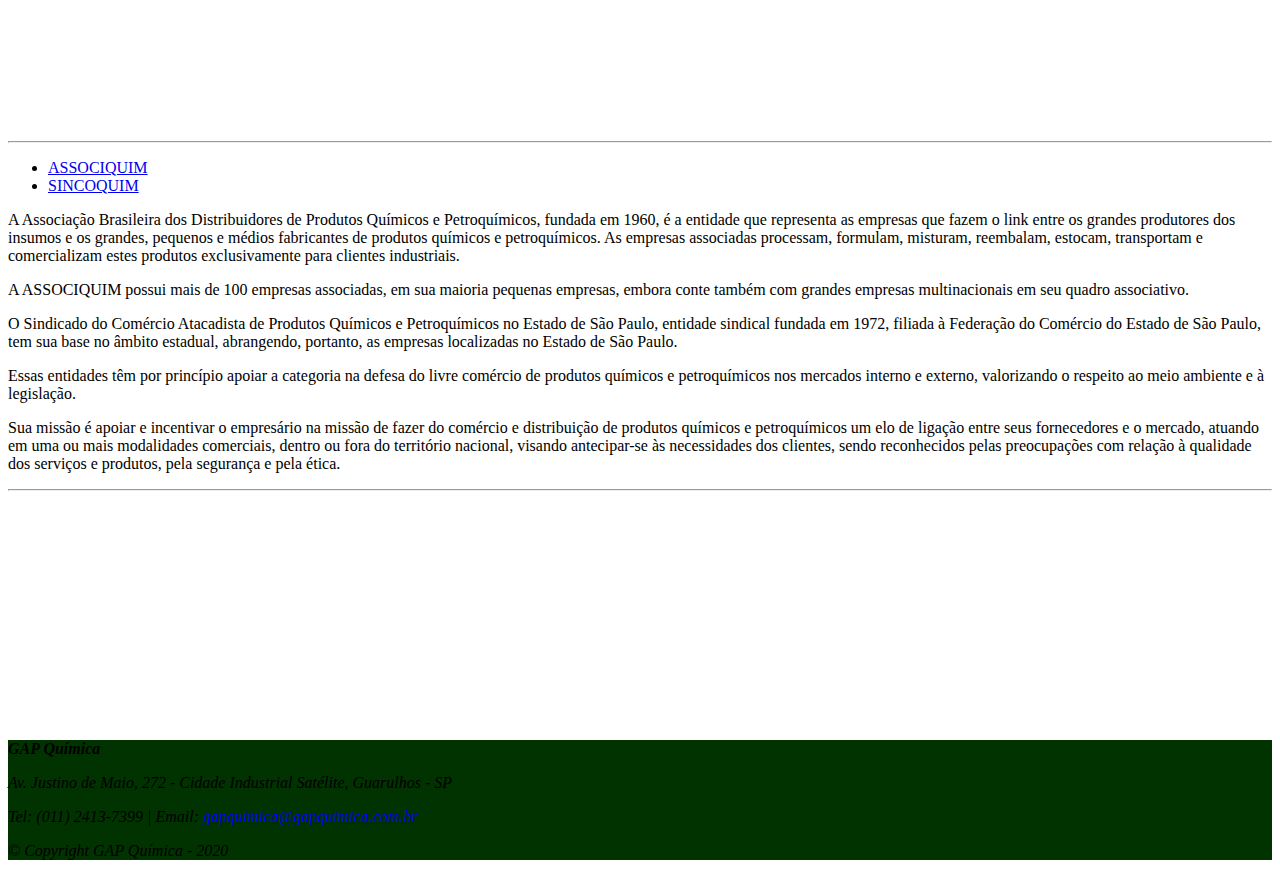
==== commit e7f6a8f6: "Update" ====
--- a/index.html
+++ b/index.html
@@ -1,12 +1,25 @@
 <!DOCTYPE html>
 <html>
 	<body>
-		<meta charset="utf-8">
-		<meta name="viewport" content="width=device-width, initial-scale=1">
-		<title>GAP Química</title>
-		<link rel="stylesheet" href="https://stackpath.bootstrapcdn.com/bootstrap/4.5.0/css/bootstrap.min.css" integrity="sha384-9aIt2nRpC12Uk9gS9baDl411NQApFmC26EwAOH8WgZl5MYYxFfc+NcPb1dKGj7Sk" crossorigin="anonymous">
-		<link rel="stylesheet" href="https://cdnjs.cloudflare.com/ajax/libs/animate.css/4.0.0/animate.min.css">
-		<link rel="stylesheet" type="text/css" href="style.css">
+		<head>
+			<!-- Global site tag (gtag.js) - Google Analytics -->
+			<script async src="https://www.googletagmanager.com/gtag/js?id=UA-173980377-1"></script>
+			<script>
+				window.dataLayer = window.dataLayer || [];
+				function gtag(){dataLayer.push(arguments);}
+				gtag('js', new Date());
+
+				gtag('config', 'UA-173980377-1');
+			</script>
+
+			<meta charset="utf-8">
+			<meta name="viewport" content="width=device-width, initial-scale=1">
+			<title>GAP Química</title>
+			<link href="https://fonts.googleapis.com/css2?family=Varela+Round&display=swap" rel="stylesheet">
+			<link rel="stylesheet" href="https://stackpath.bootstrapcdn.com/bootstrap/4.5.0/css/bootstrap.min.css" integrity="sha384-9aIt2nRpC12Uk9gS9baDl411NQApFmC26EwAOH8WgZl5MYYxFfc+NcPb1dKGj7Sk" crossorigin="anonymous">
+			<link rel="stylesheet" href="https://cdnjs.cloudflare.com/ajax/libs/animate.css/4.0.0/animate.min.css">
+			<link rel="stylesheet" type="text/css" href="style.css">
+		</head>
 
 		<header>
 			<nav class="navbar navbar-expand-lg navbar-dark navbar-tema">
@@ -36,11 +49,50 @@
 		<img id="banner-index" src="img/banner-home.jpg" alt="">
 
 		<main>
-			<section class="container text-center mt-5 mb-5 p-5 bg-light">
-				<h3 class="pb-3">SOBRE NÓS</h3>
-				<p class="text-justify" style="font-family: Arial, Helvetica, sans-serif;">A <strong>GAP Química</strong> foi fundada no ano de 1992, como uma distribuidora da empresa Oxiteno S.A. do grupo Ultra por ex-gestores da empresa, com o objetivo de atuar em mercados de pequenos e médios volumes, nos diversos segmentos industriais brasileiros.</p>
-				<p style="font-family: Arial, Helvetica, sans-serif;">A <strong>GAP Química</strong> é uma empresa já solidificada e referência no mercado de produtos químicos, com diversos prêmios concebidos pela empresa Oxiteno.</p>
-				<p style="font-family: Arial, Helvetica, sans-serif;">Atuamos nas seguintes áreas de mercado:<br><strong>Alimentício, Agrícola, Cerâmica, Cosméticos, Couros, Domissanitários, Lavanderia, Papel e Celulose, Sucro Alcool, Têxtil, Tintas e Vernizes.</strong></p>
+			<section class="container text-center mt-5 mb-5 p-5">
+				<h3 id="sobre-fonte" class="pb-3"><strong>SOBRE NÓS</strong></h3>
+				<article class="container-sobre-1">
+					<img id="trinta-imagem" src="img/trinta-imagem.PNG" alt="30 anos">
+					<figcaption class="text-justify mb-5" style="font-family: Arial, Helvetica, sans-serif;">A <strong>GAP Química</strong> está a mais de 30 anos no ramo industrial, reconhecida nacionalmente e internacionalmente pela qualidade de seus produtos, referência no mercado de produtos químicos, um dos nossos princípios é a excelência no atendimento e garantir a qualidade dos nossos produtos que passam por rigorosos processos de produção.</figcaption>
+					<img class="rounded" id="partner-vector" src="img/partner-vector.PNG" alt="Parceria entre empresas">
+					<figcaption class="mb-3 text-justify" style="font-family: Arial, Helvetica, sans-serif;">Possuímos distribuição exclusiva de alguns parceiros em especial da empresa <strong>YPF</strong> aonde já estamos atuando em conjunto há mais de x anos, trabalhando com produtos reconhecidos no mercado nacional.</figcaption>
+					<!-- Button trigger modal -->
+						<button type="button" class="btn btn-primary mb-5" data-toggle="modal" data-target="#exampleModal">
+							Ver produtos
+						</button>
+
+						<!-- Modal -->
+						<div class="modal fade" id="exampleModal" tabindex="-1" role="dialog" aria-labelledby="exampleModalLabel" aria-hidden="true">
+							<div class="modal-dialog">
+								<div class="modal-content">
+									<div class="modal-header">
+										<h5 class="modal-title" id="exampleModalLabel">Produtos YPF</h5>
+										<button type="button" class="close" data-dismiss="modal" aria-label="Close">
+											<span aria-hidden="true">&times;</span>
+										</button>
+									</div>
+									<div class="modal-body">
+										<ul>
+											<li>PIB 10</li>
+											<li>PIB 30</li>
+											<li>PIB 150</li>
+											<li>PIB 200</li>
+										</ul>
+									</div>
+									<div class="modal-footer">
+										<button type="button" class="btn btn-secondary" data-dismiss="modal">Fechar</button>
+										<a href="contato.html"><button type="button" class="btn btn-primary">Entrar em contato</button></a>
+									</div>
+								</div>
+							</div>
+						</div>
+					</article>
+
+				<div class="pt-4 text-justify">
+					<p style="font-family: Arial, Helvetica, sans-serif;">Trabalhamos com uma extensa variedade de produtos em diversos segmentos e, também temos produtos de produção própria. <br>Atuamos nas seguintes áreas de mercado:</p>
+					<p style="font-family: Arial, Helvetica, sans-serif;"></p>
+					<p id="fonte-segmentos"><strong>Alimentício, Agrícola, Cerâmica, Cosméticos, Couros, Domissanitários, Lavanderia, Papel e Celulose, Sucro Alcool, Têxtil, Tintas e Vernizes.</bdi></strong></p>
+				</div>
 			</section>
 
 			<hr class="container">
@@ -62,10 +114,10 @@
 
 			<hr class="container">
 
-			<section class="container mt-5 mb-5 p-3 bg-light anime">
+			<section class="container mt-5 mb-5 p-3 anime">
 				<div class="d-flex align-items-center m-4" style="font-family: Arial, Helvetica, sans-serif;">
 					<img class="pr-5 img-fluid" id="imagem-distribuidor" src="img/imagem-distribuidor.jpg" alt="Desenho de pessoa segurando uma caixa">
-					<h2>Missão do Distribuidor</h2>
+					<h2><bdi id="missao-fonte">Missão</bdi> do Distribuidor</h2>
 				</div>
 				<div style="font-size: 14px; font-family: Arial, Helvetica, sans-serif;">
 					<p>O <strong>Distribuidor</strong> é o principal fornecedor de produtos Químicos e Petroquímicos para a pequena e média indústria. Fornece produtos para todas as regiões geográficas do país independentemente das quantidades - de um tambor ao caminhão tanque.</p>
--- a/style.css
+++ b/style.css
@@ -24,6 +24,32 @@
     transform: translate3d(0,0,0);
 }
 
+#sobre-fonte {
+    font-family: 'Varela Round', sans-serif;
+    font-size: 40px;
+}
+
+.container-sobre-1 {
+    width: 100%;
+}
+
+#trinta-imagem {
+    float: right;
+    height: 80px;
+    margin-left: 30px;
+}
+
+#partner-vector {
+    float: left;
+    height: 80px;
+    margin-right: 20px;
+}
+
+#fonte-segmentos {
+    font-family: 'Varela Round', sans-serif;
+    color: #008000;
+}
+
 #logo-ypf {
     width: 200px;
     float: left;
@@ -37,6 +63,12 @@
 #logo-qci {
     width: 200px;
     float: left;
+}
+
+#missao-fonte {
+    font-size: 50px;
+    color: green;
+    font-family: 'Varela Round', sans-serif;
 }
 
 #imagem-distribuidor {
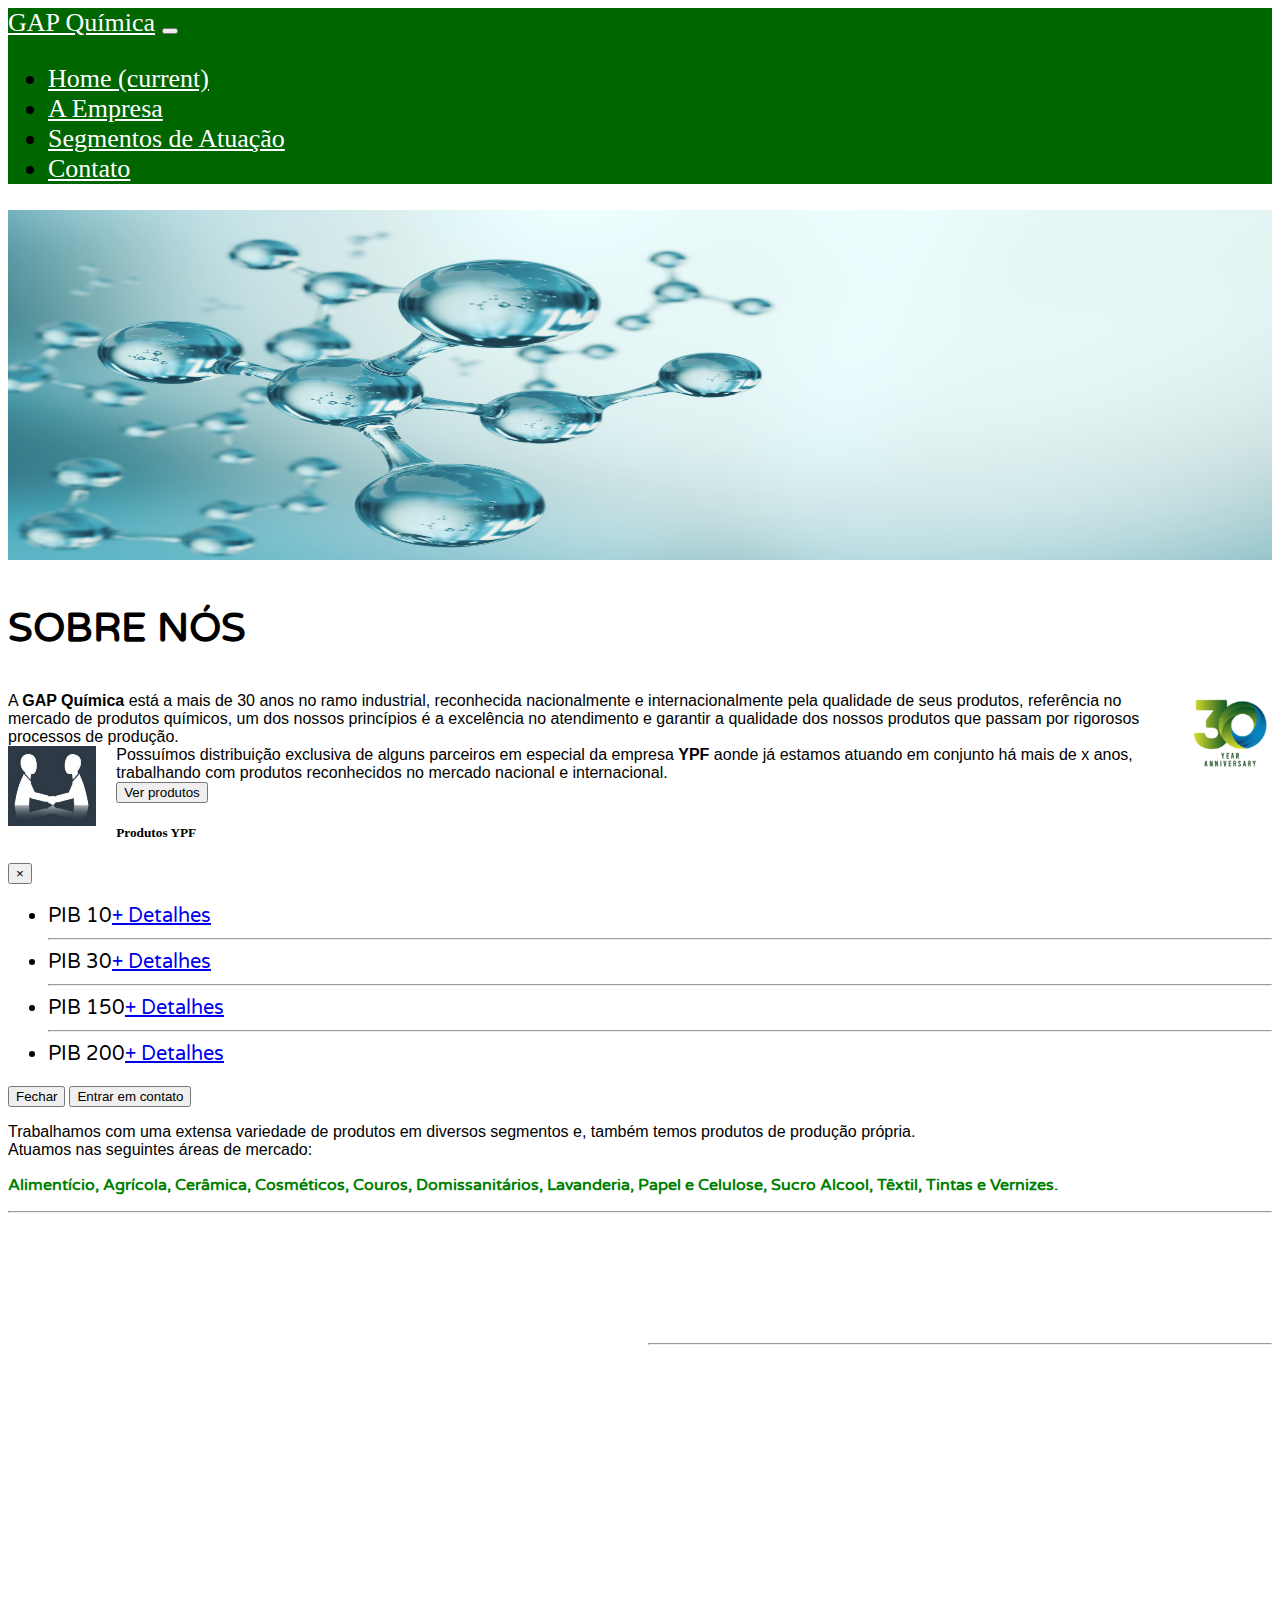
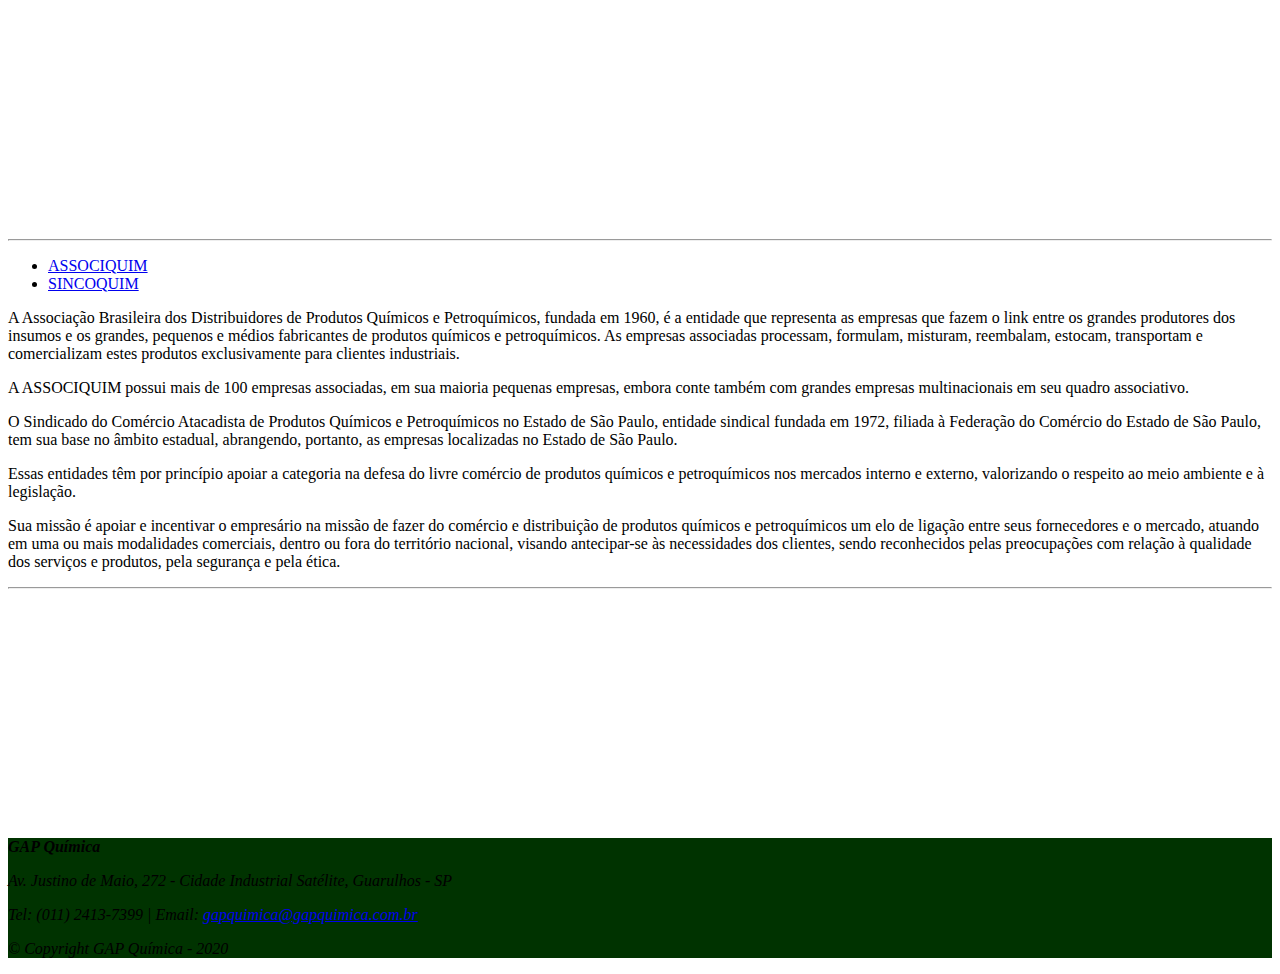
==== commit 71cd099a: "update" ====
--- a/index.html
+++ b/index.html
@@ -55,7 +55,7 @@
 					<img id="trinta-imagem" src="img/trinta-imagem.PNG" alt="30 anos">
 					<figcaption class="text-justify mb-5" style="font-family: Arial, Helvetica, sans-serif;">A <strong>GAP Química</strong> está a mais de 30 anos no ramo industrial, reconhecida nacionalmente e internacionalmente pela qualidade de seus produtos, referência no mercado de produtos químicos, um dos nossos princípios é a excelência no atendimento e garantir a qualidade dos nossos produtos que passam por rigorosos processos de produção.</figcaption>
 					<img class="rounded" id="partner-vector" src="img/partner-vector.PNG" alt="Parceria entre empresas">
-					<figcaption class="mb-3 text-justify" style="font-family: Arial, Helvetica, sans-serif;">Possuímos distribuição exclusiva de alguns parceiros em especial da empresa <strong>YPF</strong> aonde já estamos atuando em conjunto há mais de x anos, trabalhando com produtos reconhecidos no mercado nacional.</figcaption>
+					<figcaption class="mb-3 text-justify" style="font-family: Arial, Helvetica, sans-serif;">Possuímos distribuição exclusiva de alguns parceiros em especial da empresa <strong>YPF</strong> aonde já estamos atuando em conjunto há mais de x anos, trabalhando com produtos reconhecidos no mercado nacional e internacional.</figcaption>
 					<!-- Button trigger modal -->
 						<button type="button" class="btn btn-primary mb-5" data-toggle="modal" data-target="#exampleModal">
 							Ver produtos
@@ -72,11 +72,14 @@
 										</button>
 									</div>
 									<div class="modal-body">
-										<ul>
-											<li>PIB 10</li>
-											<li>PIB 30</li>
-											<li>PIB 150</li>
-											<li>PIB 200</li>
+										<ul id="fonte-lista-ypf" class="text-left">
+											<li>PIB 10<a class="btn btn-link ml-5" href="docs/POLYBUT 10.pdf" role="button">+ Detalhes</a></li>
+											<hr>
+											<li>PIB 30<a class="btn btn-link ml-5" href="docs/POLYBUT 30.pdf" role="button">+ Detalhes</a></li>
+											<hr>
+											<li>PIB 150<a class="btn btn-link ml-5" href="docs/POLYBUT 150.pdf" role="button">+ Detalhes</a></li>
+											<hr>
+											<li>PIB 200<a class="btn btn-link ml-5" href="docs/POLYBUT 200.pdf" role="button">+ Detalhes</a></li>
 										</ul>
 									</div>
 									<div class="modal-footer">
--- a/style.css
+++ b/style.css
@@ -43,6 +43,11 @@
     float: left;
     height: 80px;
     margin-right: 20px;
+}
+
+#fonte-lista-ypf {
+    font-family: 'Varela Round', sans-serif;
+    font-size: 20px;
 }
 
 #fonte-segmentos {
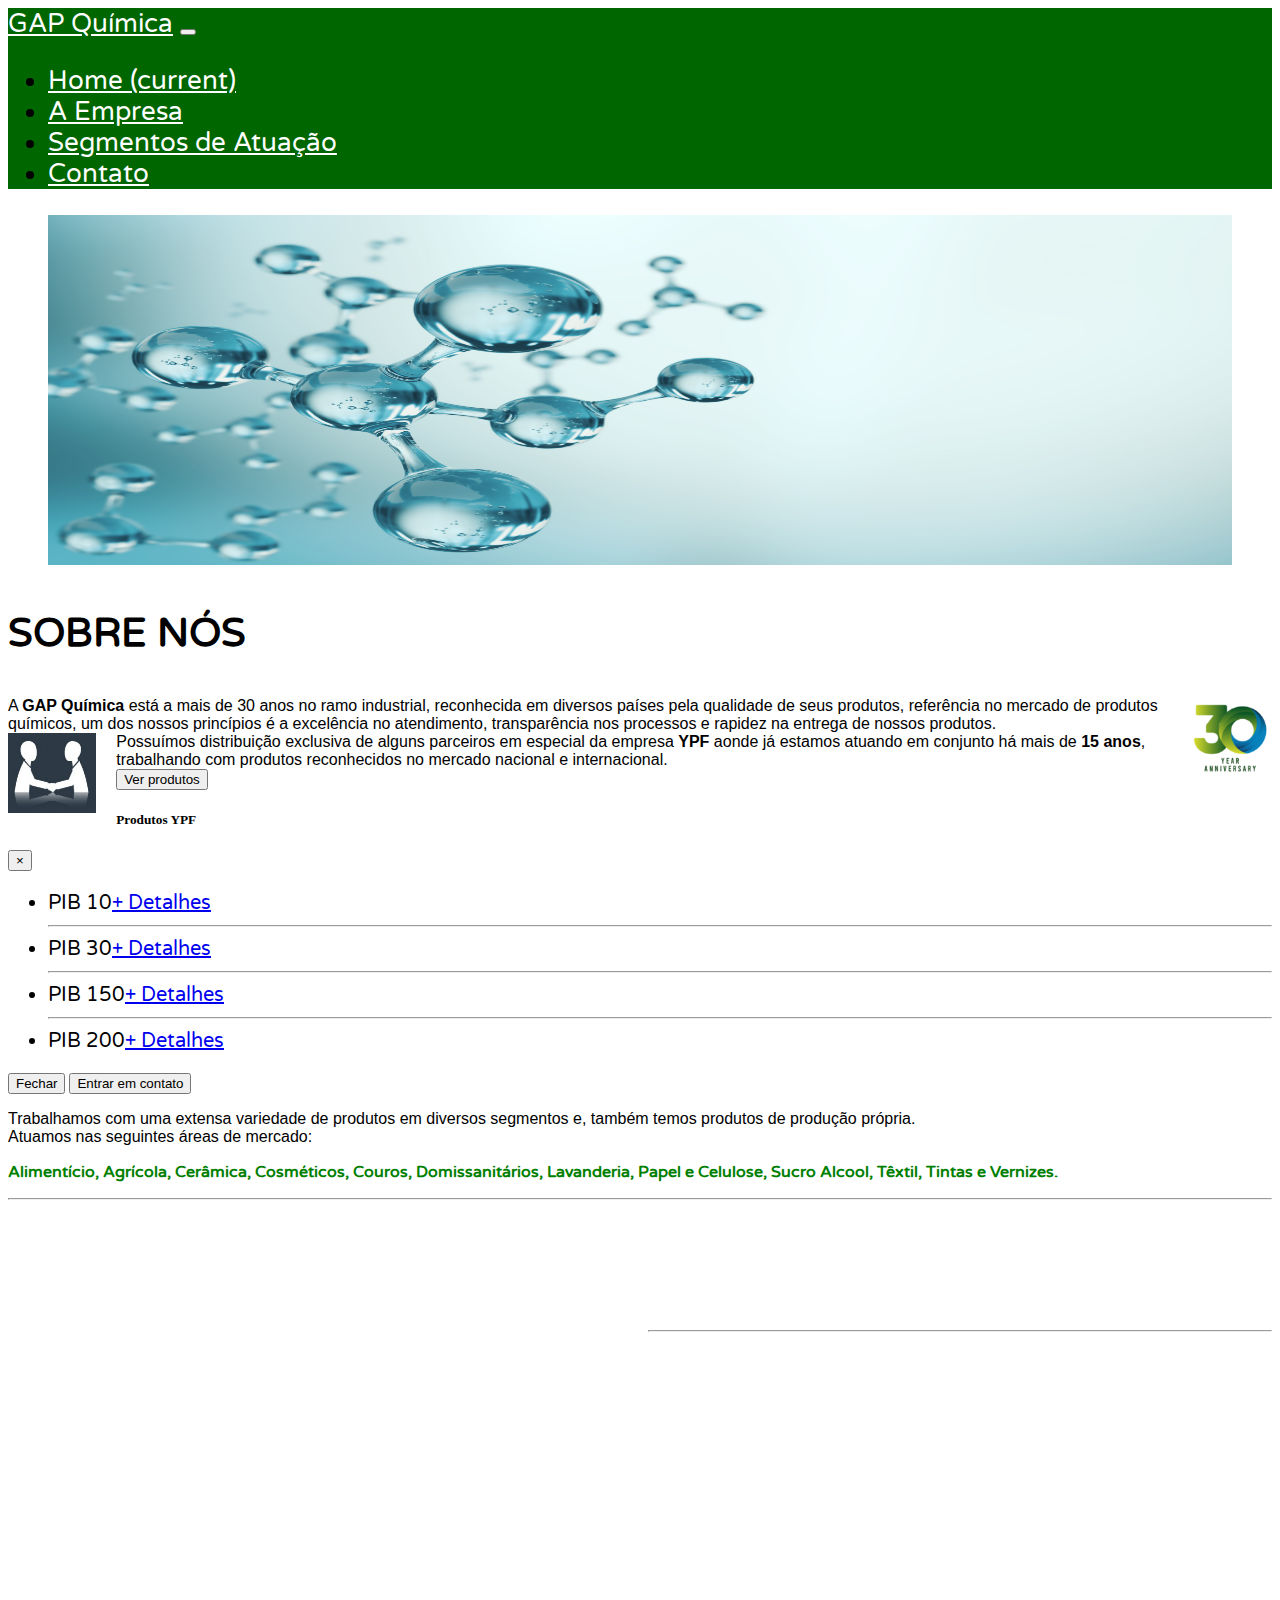
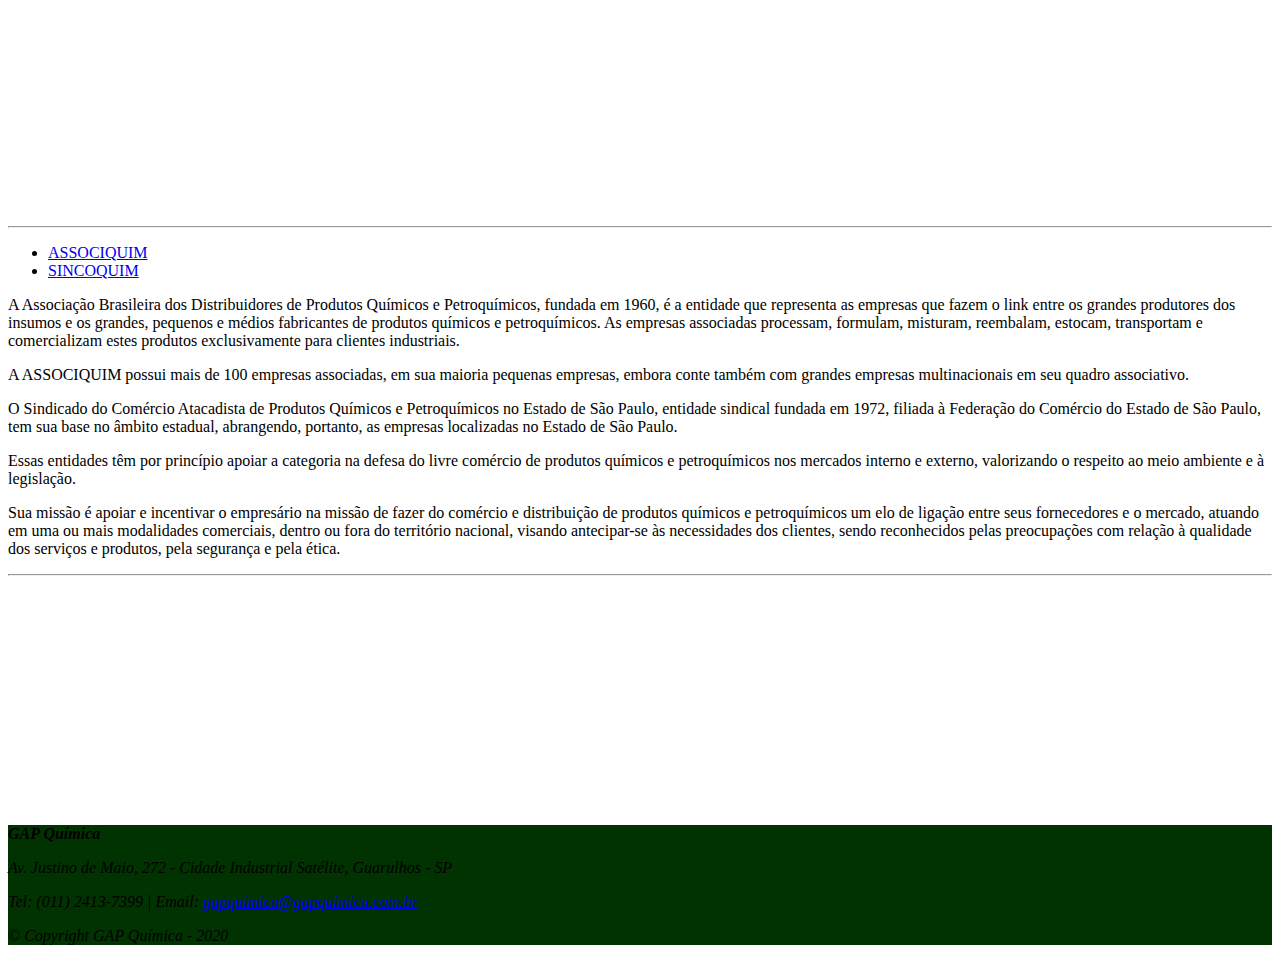
==== commit 94edb9f3: "update" ====
--- a/index.html
+++ b/index.html
@@ -16,6 +16,7 @@
 			<meta name="viewport" content="width=device-width, initial-scale=1">
 			<title>GAP Química</title>
 			<link href="https://fonts.googleapis.com/css2?family=Varela+Round&display=swap" rel="stylesheet">
+			<link href="https://fonts.googleapis.com/css2?family=Concert+One&display=swap" rel="stylesheet">
 			<link rel="stylesheet" href="https://stackpath.bootstrapcdn.com/bootstrap/4.5.0/css/bootstrap.min.css" integrity="sha384-9aIt2nRpC12Uk9gS9baDl411NQApFmC26EwAOH8WgZl5MYYxFfc+NcPb1dKGj7Sk" crossorigin="anonymous">
 			<link rel="stylesheet" href="https://cdnjs.cloudflare.com/ajax/libs/animate.css/4.0.0/animate.min.css">
 			<link rel="stylesheet" type="text/css" href="style.css">
@@ -46,16 +47,18 @@
 			</nav>
 		</header>
 
-		<img id="banner-index" src="img/banner-home.jpg" alt="">
+		<figure>
+			<img id="banner-index" src="img/banner-home.jpg" alt="">
+		</figure>
 
 		<main>
 			<section class="container text-center mt-5 mb-5 p-5">
 				<h3 id="sobre-fonte" class="pb-3"><strong>SOBRE NÓS</strong></h3>
 				<article class="container-sobre-1">
 					<img id="trinta-imagem" src="img/trinta-imagem.PNG" alt="30 anos">
-					<figcaption class="text-justify mb-5" style="font-family: Arial, Helvetica, sans-serif;">A <strong>GAP Química</strong> está a mais de 30 anos no ramo industrial, reconhecida nacionalmente e internacionalmente pela qualidade de seus produtos, referência no mercado de produtos químicos, um dos nossos princípios é a excelência no atendimento e garantir a qualidade dos nossos produtos que passam por rigorosos processos de produção.</figcaption>
+					<figcaption class="text-justify mb-5" style="font-family: Arial, Helvetica, sans-serif;">A <strong>GAP Química</strong> está a mais de 30 anos no ramo industrial, reconhecida em diversos países pela qualidade de seus produtos, referência no mercado de produtos químicos, um dos nossos princípios é a excelência no atendimento, transparência nos processos e rapidez na entrega de nossos produtos.</figcaption>
 					<img class="rounded" id="partner-vector" src="img/partner-vector.PNG" alt="Parceria entre empresas">
-					<figcaption class="mb-3 text-justify" style="font-family: Arial, Helvetica, sans-serif;">Possuímos distribuição exclusiva de alguns parceiros em especial da empresa <strong>YPF</strong> aonde já estamos atuando em conjunto há mais de x anos, trabalhando com produtos reconhecidos no mercado nacional e internacional.</figcaption>
+					<figcaption class="mb-3 text-justify" style="font-family: Arial, Helvetica, sans-serif;">Possuímos distribuição exclusiva de alguns parceiros em especial da empresa <strong>YPF</strong> aonde já estamos atuando em conjunto há mais de <strong>15 anos</strong>, trabalhando com produtos reconhecidos no mercado nacional e internacional.</figcaption>
 					<!-- Button trigger modal -->
 						<button type="button" class="btn btn-primary mb-5" data-toggle="modal" data-target="#exampleModal">
 							Ver produtos
--- a/style.css
+++ b/style.css
@@ -6,6 +6,7 @@
 
 .navbar-cor {
     color: white;
+    font-family: 'Varela Round', sans-serif;
 }
 
 #banner-index {
@@ -138,6 +139,7 @@
 }
 
 .titulo-produtos {
+    display: inline-block;
     position: absolute;
     bottom: 150px;
     background-color: black;
